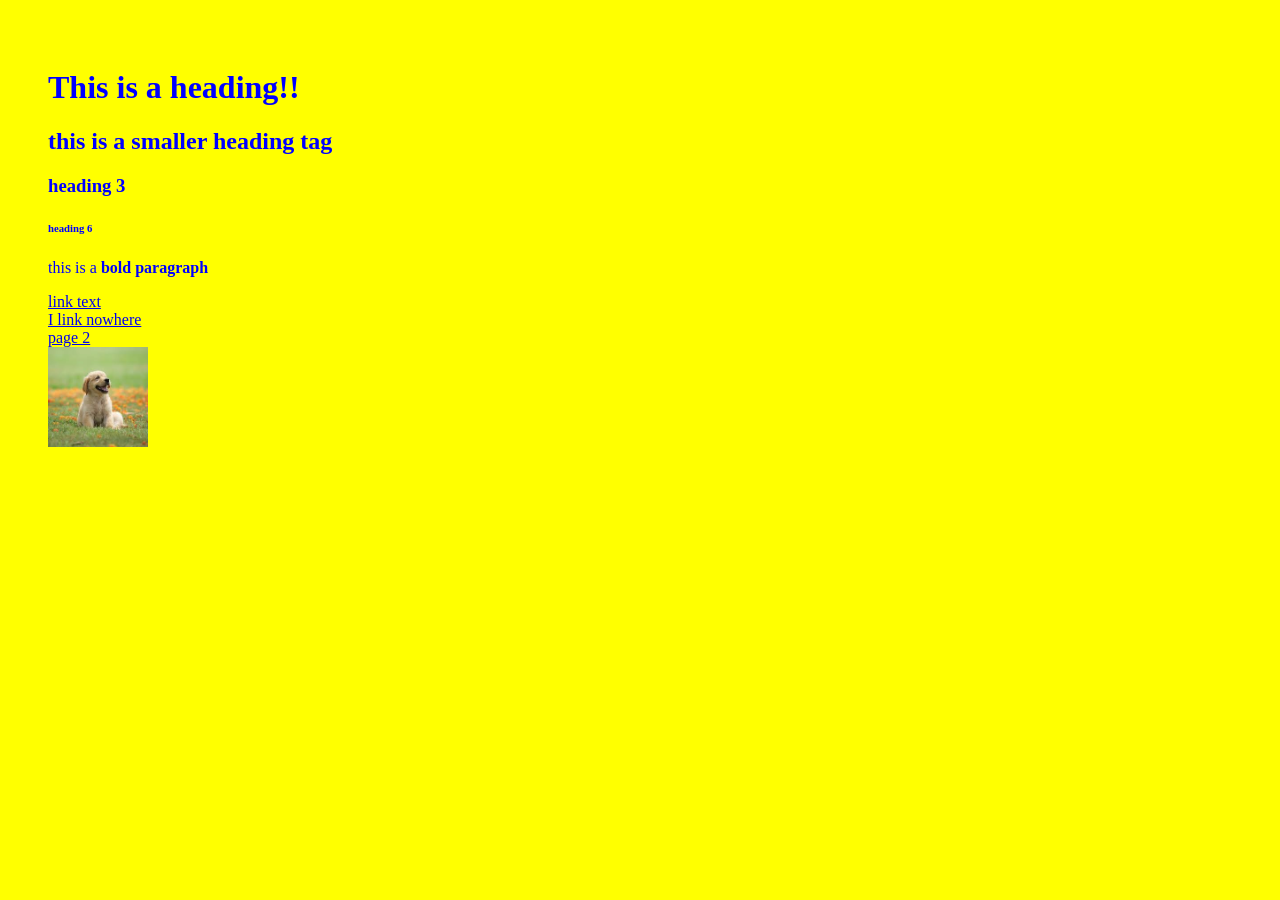
==== index.html @ b85ea947 "first commit" ====
<!DOCTYPE html>
<html lang="en">
	<head>
		<!-- this will be ignored by browser   -->
		<!-- this is the title of webpage and can be seen in tab -->
		<title>Emers first website  </title> <!-- comment -->
		<!-- this is the link to my stylesheet -->
		<link rel="stylesheet" href="styles.css">
	</head>
	
	<body>
		
		<h1> This is a heading!!</h1>
		<h2> this is a smaller heading tag</h2>
		<h3> heading 3</h3>
		<h6> heading 6</h6>
		<p> this is a <b> bold paragraph</b></p>
		
		<a href="https://www.ncirl.ie/" >link text </a>
		<br />
		<a href="#"> I link nowhere </a>
		<br />
		<a href="page2.html"> page 2</a>
		
		<br>
		<img src="dog.jpg" alt="image of a cute dog" width="100" height="100">
	</body>
</html>
---- styles.css ----
/* comment in css   */
/*
property{
	selector: value;
}


*/


body{
	color: blue; /*changes the font to blue*/
	background-color: yellow;
	padding: 40px;
}
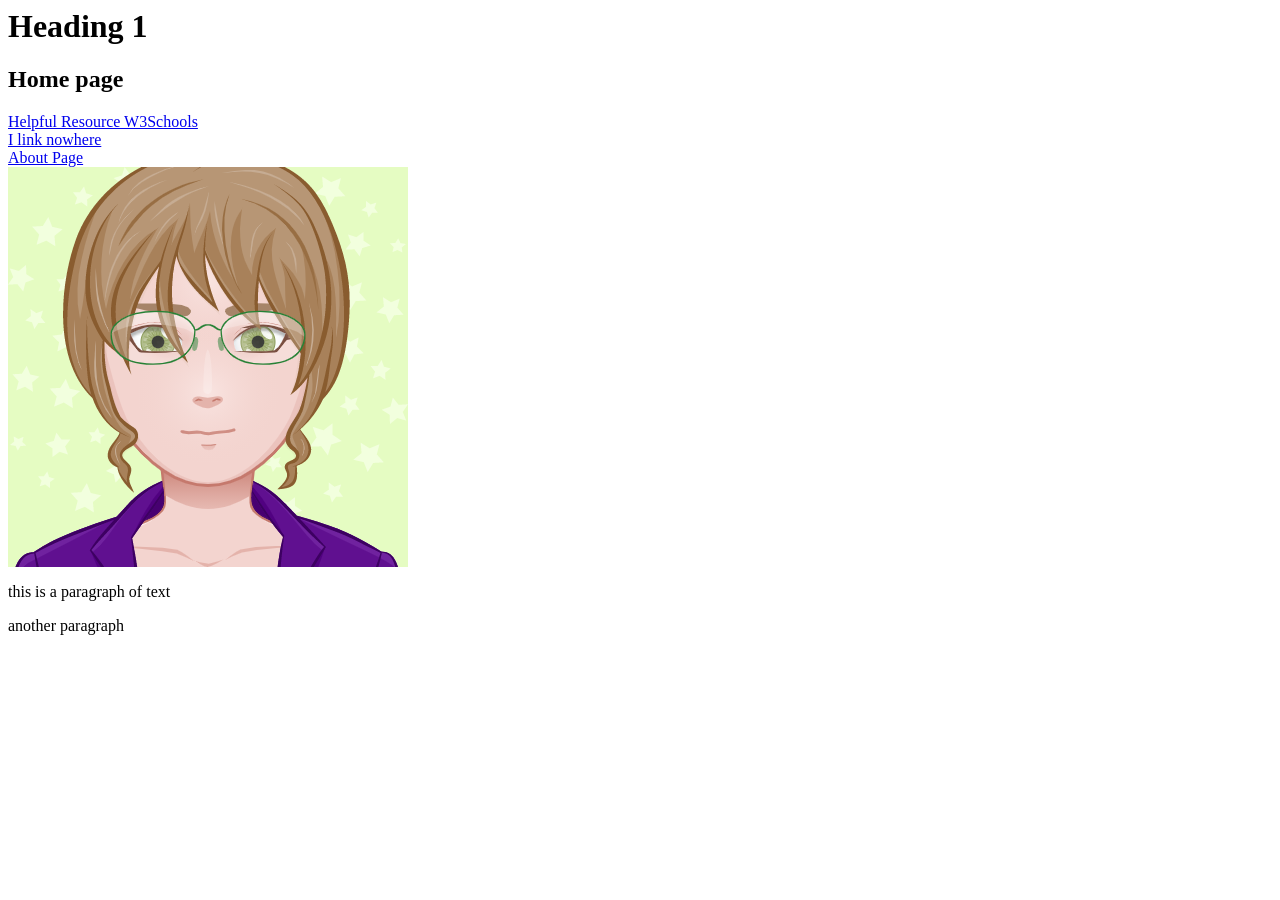
==== commit 09abb21d: "first commit index and about page" ====
--- a/index.html
+++ b/index.html
@@ -1,28 +1,20 @@
-<!DOCTYPE html>
+<!DOCTYPE>
 <html lang="en">
-	<head>
-		<!-- this will be ignored by browser   -->
-		<!-- this is the title of webpage and can be seen in tab -->
-		<title>Emers first website  </title> <!-- comment -->
-		<!-- this is the link to my stylesheet -->
-		<link rel="stylesheet" href="styles.css">
-	</head>
-	
-	<body>
-		
-		<h1> This is a heading!!</h1>
-		<h2> this is a smaller heading tag</h2>
-		<h3> heading 3</h3>
-		<h6> heading 6</h6>
-		<p> this is a <b> bold paragraph</b></p>
-		
-		<a href="https://www.ncirl.ie/" >link text </a>
-		<br />
-		<a href="#"> I link nowhere </a>
-		<br />
-		<a href="page2.html"> page 2</a>
-		
-		<br>
-		<img src="dog.jpg" alt="image of a cute dog" width="100" height="100">
-	</body>
-</html>+  <head>
+    <title>First Website</title>
+  </head>
+  <body>
+    <h1>Heading 1</h1>
+	<h2>Home page</h2>
+
+    <a href="https://www.w3schools.com/">Helpful Resource W3Schools</a>
+	<br />
+	<a href="#"> I link nowhere </a>
+	<br />
+	<a href="about.html">About Page</a>
+	<br />
+	<img src="myAvatar-400.png" alt="avatar of Emer">
+  <p> this is a paragraph of text </p>
+  <p>another paragraph</p>
+  </body>
+</html>
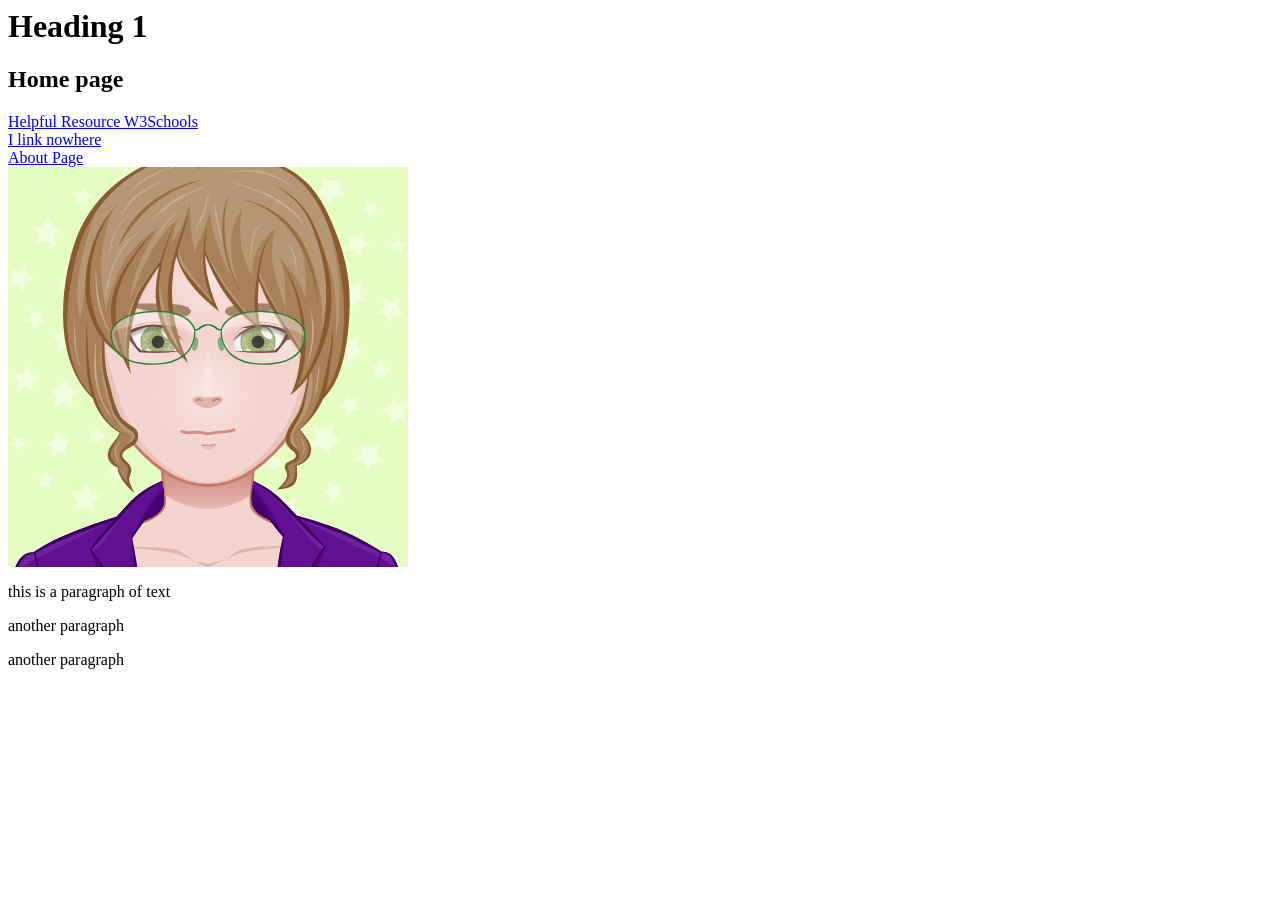
==== commit 0aad761c: "add paragraph" ====
--- a/index.html
+++ b/index.html
@@ -16,5 +16,6 @@
 	<img src="myAvatar-400.png" alt="avatar of Emer">
   <p> this is a paragraph of text </p>
   <p>another paragraph</p>
+  <p>another paragraph</p>
   </body>
 </html>
